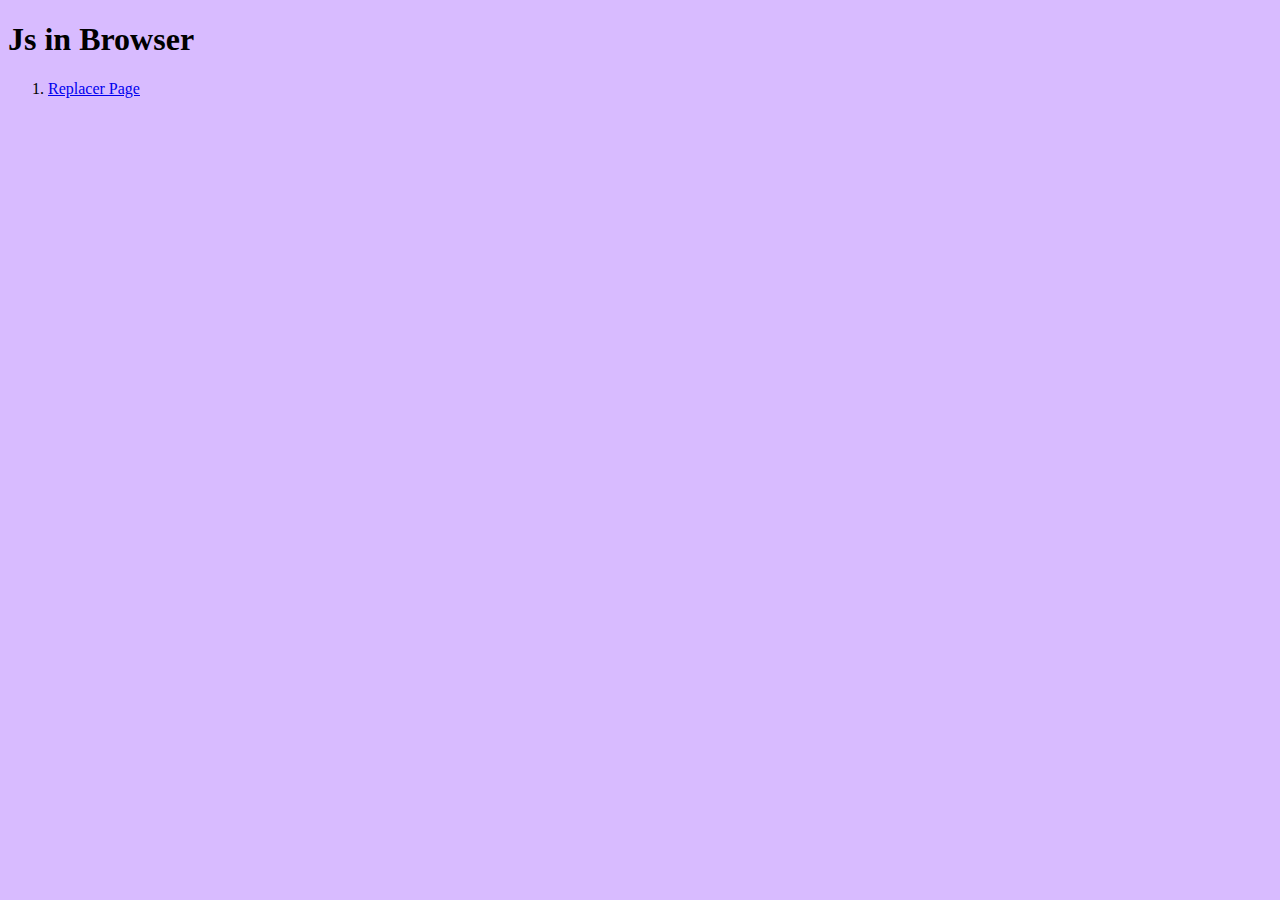
==== index.html @ d01419f2 "New Project" ====
<!DOCTYPE html>
<html lang="en">
    <head>
        <meta charset="utf-8">
        <meta name="viewport" content="width=divice-width,initial-scale=1.0">
        <meta http-equiv="X-UA-Compatible" content="ie=edge">
        <title> Js in Browser </title>
        <link href="cool.css" rel="stylesheet">
    </head>
<body>
<h1> Js in Browser </h1>
<div>
    <ol>
        <li><a href="replacer.html"> Replacer Page </a></li>
    </ol>
</div>
</body>
</html>
---- cool.css ----
body {
    background-color: rgb(216, 187, 255);
}
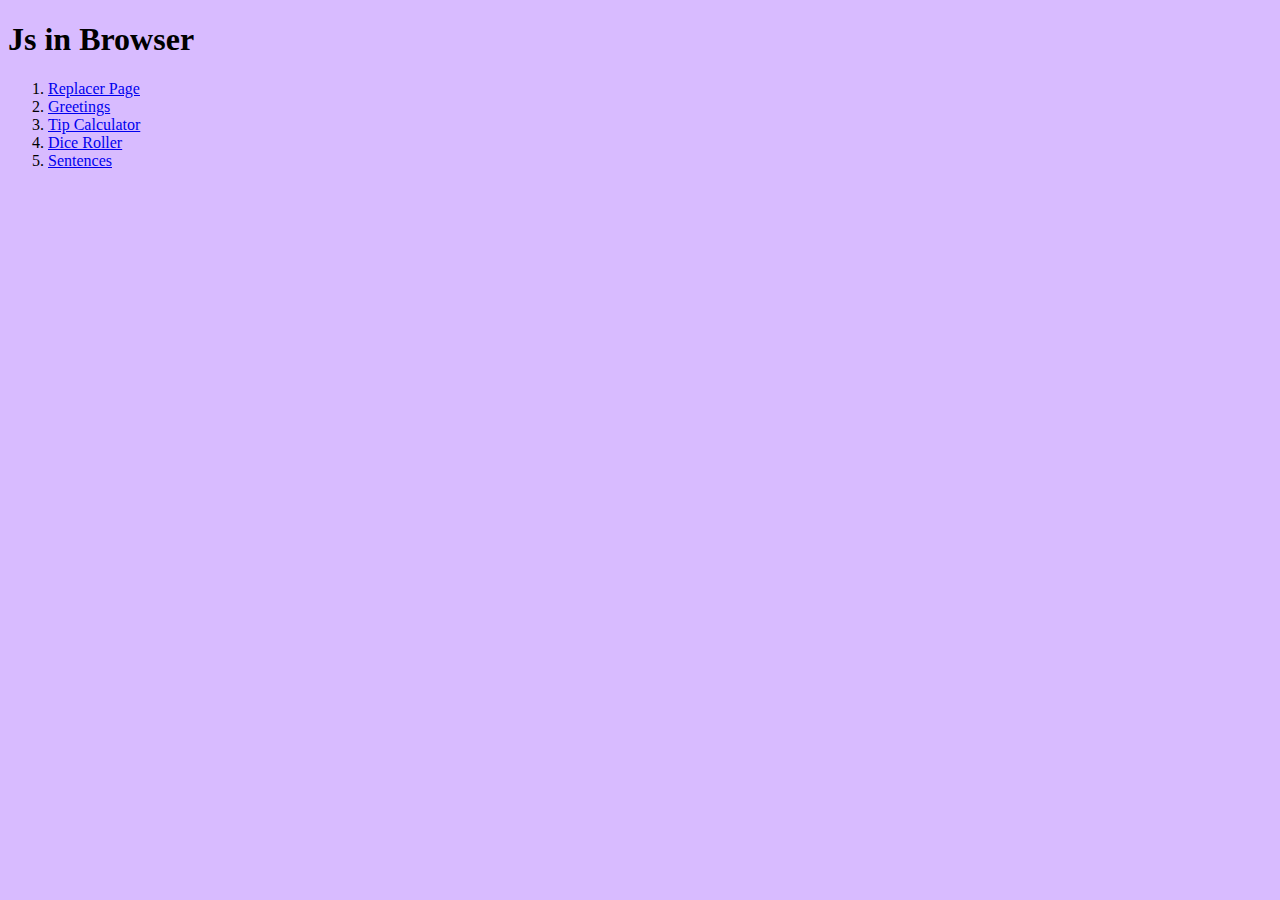
==== commit 7d823fc6: "My new changes" ====
--- a/index.html
+++ b/index.html
@@ -12,6 +12,10 @@
 <div>
     <ol>
         <li><a href="replacer.html"> Replacer Page </a></li>
+        <li><a href="greeting.html"> Greetings </a></li>
+        <li><a href="tipcalc.html"> Tip Calculator </a></li>
+        <li><a href="dice.html"> Dice Roller </a></li>
+        <li><a href="sentences.html"> Sentences </a></li>
     </ol>
 </div>
 </body>
--- a/cool.css
+++ b/cool.css
@@ -1,3 +1,16 @@
 body {
     background-color: rgb(216, 187, 255);
+}
+#print-area {
+    background-color: pink;
+}
+
+#dice-roller #display-area {
+    background-color: lightgrey;
+    height: 400px;
+    overflow-y: scroll;
+}
+
+.random-sentence{
+    margin-bottom: 2rem;
 }